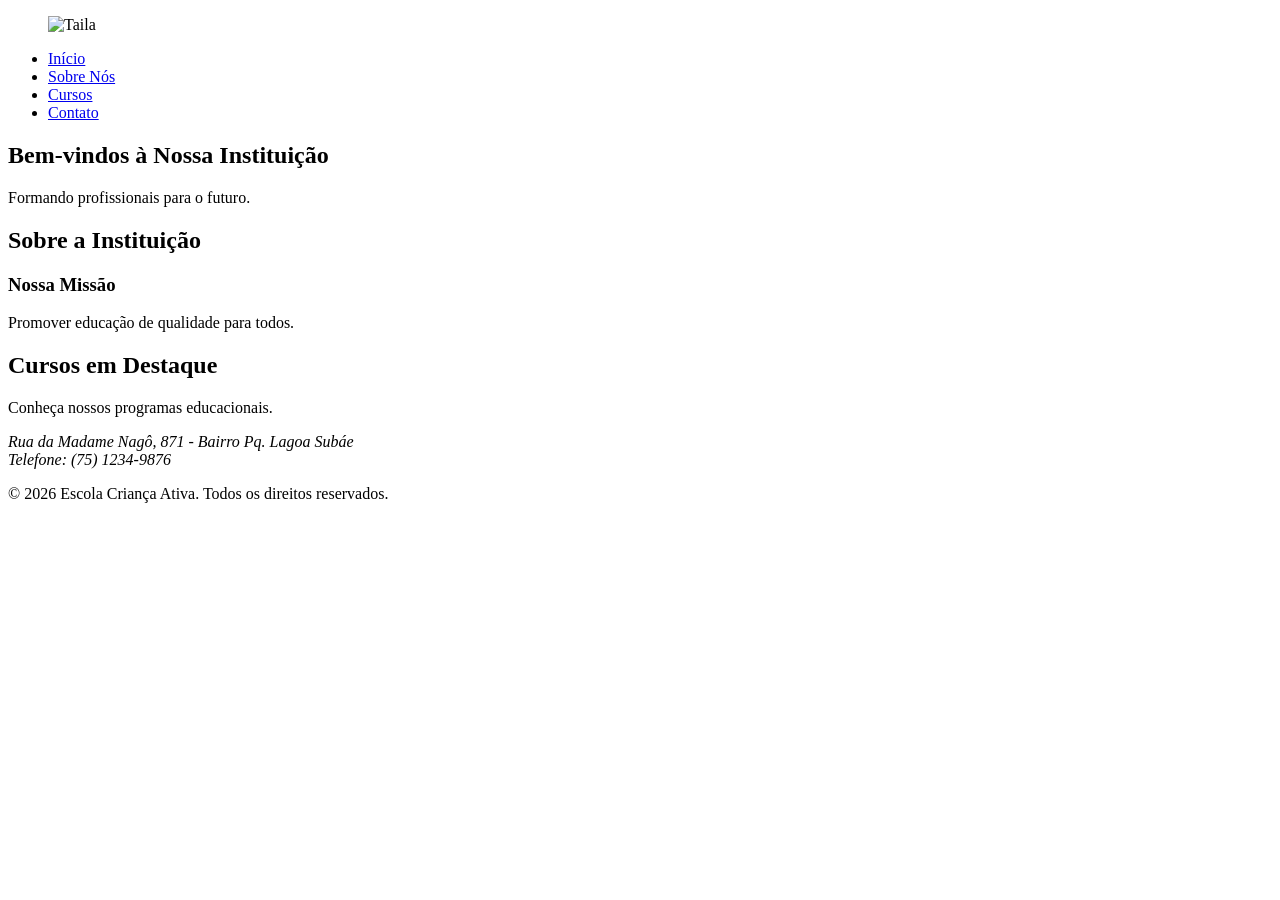
==== index.html @ 224e5500 "Add files via upload" ====
<!DOCTYPE html>
<html lang="pt-BR">
<head>
    <meta charset="UTF-8">
    <meta name="viewport" content="width=device-width, initial-scale=1.0">
    <title>Document</title>
</head>
<body>
<header>
        <figure>
      <img src="IMAGENS/TAILA.jpg" alt="Taila" width="200">
    </figure>
    
    <nav>
      <ul>
        <li><a href="index.html">Início</a></li>
        <li><a href="sobre.html">Sobre Nós</a></li>
        <li><a href="cursos.html">Cursos</a></li>
        <li><a href="contato.html">Contato</a></li>
      </ul>
    </nav>
  </header>
  <main>
    <section>
      <h1>Bem-vindos à Nossa Instituição</h1>
      <p>Formando profissionais para o futuro.</p>
    </section>

    <section>
      <h2>Sobre a Instituição</h2>
      <article>
        <h3>Nossa Missão</h3>
        <p>Promover educação de qualidade para todos.</p>
      </article>
    </section>

    <section>
      <h2>Cursos em Destaque</h2>
      <p>Conheça nossos programas educacionais.</p>
    </section>
  </main>

  <footer>
    <address>
      Rua da Madame Nagô, 871 - Bairro Pq. Lagoa Subáe<br>
      Telefone: (75) 1234-9876
    </address>
    <p>&copy; 2026 Escola Criança Ativa. Todos os direitos reservados.</p>
  </footer>
</body>
</html>
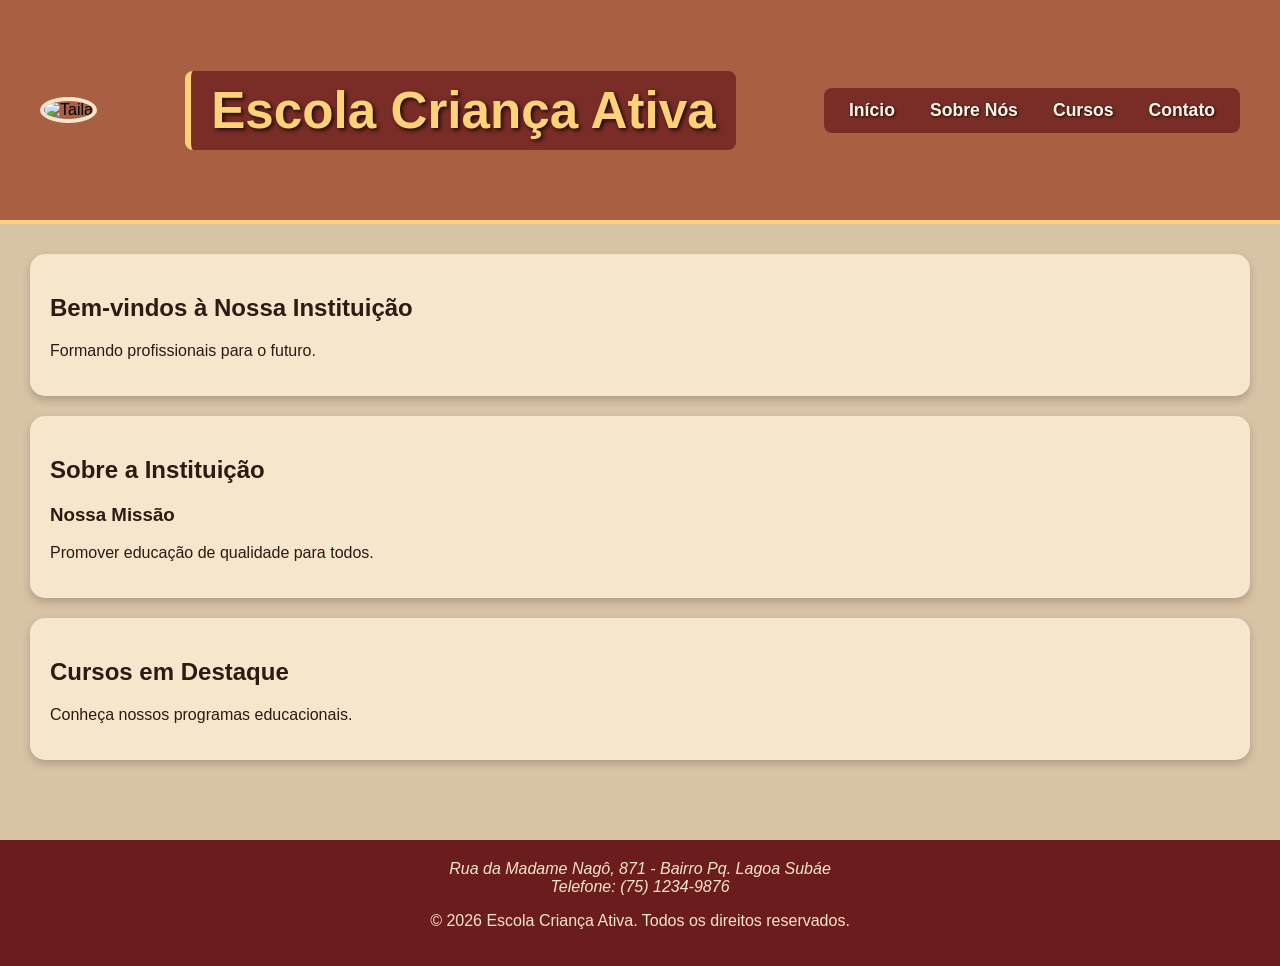
==== commit cbf0c458: "Add files via upload" ====
--- a/index.html
+++ b/index.html
@@ -1,51 +1,69 @@
 <!DOCTYPE html>
 <html lang="pt-BR">
+
 <head>
     <meta charset="UTF-8">
     <meta name="viewport" content="width=device-width, initial-scale=1.0">
-    <title>Document</title>
+
+    <link rel="stylesheet" href="style.css">
+
+    <title>Escola Criança Ativa</title>
 </head>
+
 <body>
+
 <header>
-        <figure>
-      <img src="IMAGENS/TAILA.jpg" alt="Taila" width="200">
+
+    <figure>
+        <img src="IMAGENS/TAILA.jpg" alt="Taila" width="200">
     </figure>
-    
+
+    <h1>Escola Criança Ativa</h1>
+
     <nav>
-      <ul>
-        <li><a href="index.html">Início</a></li>
-        <li><a href="sobre.html">Sobre Nós</a></li>
-        <li><a href="cursos.html">Cursos</a></li>
-        <li><a href="contato.html">Contato</a></li>
-      </ul>
+        <ul>
+            <li><a href="index.html">Início</a></li>
+            <li><a href="sobre.html">Sobre Nós</a></li>
+            <li><a href="cursos.html">Cursos</a></li>
+            <li><a href="contato.html">Contato</a></li>
+        </ul>
     </nav>
-  </header>
-  <main>
+
+</header>
+
+<main>
+
     <section>
-      <h1>Bem-vindos à Nossa Instituição</h1>
-      <p>Formando profissionais para o futuro.</p>
+        <h2>Bem-vindos à Nossa Instituição</h2>
+        <p>Formando profissionais para o futuro.</p>
     </section>
 
     <section>
-      <h2>Sobre a Instituição</h2>
-      <article>
-        <h3>Nossa Missão</h3>
-        <p>Promover educação de qualidade para todos.</p>
-      </article>
+        <h2>Sobre a Instituição</h2>
+
+        <article>
+            <h3>Nossa Missão</h3>
+            <p>Promover educação de qualidade para todos.</p>
+        </article>
     </section>
 
     <section>
-      <h2>Cursos em Destaque</h2>
-      <p>Conheça nossos programas educacionais.</p>
+        <h2>Cursos em Destaque</h2>
+        <p>Conheça nossos programas educacionais.</p>
     </section>
-  </main>
 
-  <footer>
+</main>
+
+<footer>
+
     <address>
-      Rua da Madame Nagô, 871 - Bairro Pq. Lagoa Subáe<br>
-      Telefone: (75) 1234-9876
+        Rua da Madame Nagô, 871 - Bairro Pq. Lagoa Subáe<br>
+        Telefone: (75) 1234-9876
     </address>
+
     <p>&copy; 2026 Escola Criança Ativa. Todos os direitos reservados.</p>
-  </footer>
+
+</footer>
+
 </body>
-</html>
+</html>
--- a/style.css
+++ b/style.css
@@ -0,0 +1,165 @@
+body{
+    background-color: #d9c3a5;
+    margin: 0;
+    font-family: Arial, sans-serif;
+}
+
+header{
+    background-color: #a85f42;
+
+    background-image:
+        linear-gradient(
+            rgba(168,95,66,0.60),
+            rgba(168,95,66,0.60)
+        ),
+        url("./IMAGENS/Adinkra.jpg");
+
+    background-repeat: repeat;
+    background-size: auto, 220px auto;
+
+    min-height: 180px;
+
+    padding: 20px 40px;
+
+    display: flex;
+    align-items: center;
+    justify-content: space-between;
+
+    border-bottom: 4px solid #ffd27a;
+}
+
+header > *{
+    position: relative;
+    z-index: 1;
+}
+
+header h1{
+    color: #ffd27a;
+
+    font-size: 3.2rem;
+    font-weight: bold;
+
+    margin: 0;
+
+    white-space: nowrap;
+
+    padding: 10px 20px;
+
+    background-color: rgba(107, 29, 29, 0.75);
+
+    border-left: 6px solid #ffd27a;
+
+    border-radius: 8px;
+
+    text-shadow: 2px 2px 4px rgba(0,0,0,0.8);
+}
+
+figure{
+    margin: 0;
+}
+
+figure img{
+    border-radius: 50%;
+    border: 4px solid #f5e6cc;
+}
+
+nav ul{
+    list-style: none;
+
+    display: flex;
+    gap: 35px;
+
+    margin-left: auto;
+
+    padding: 12px 25px;
+
+    background-color: rgba(107, 29, 29, 0.75);
+
+    border-radius: 8px;
+}
+
+nav a{
+    text-decoration: none;
+
+    color: #fff8e8;
+
+    font-weight: bold;
+
+    font-size: 1.1rem;
+
+    text-shadow: 1px 1px 3px rgba(0,0,0,0.8);
+
+    transition: 0.3s;
+}
+
+nav a:hover{
+    color: #ffd27a;
+}
+
+main{
+    padding: 30px;
+    color: #2b1b12;
+}
+
+section{
+    background-color: #f5e6cc;
+
+    padding: 20px;
+
+    margin-bottom: 20px;
+
+    border-radius: 15px;
+
+    box-shadow: 0px 4px 8px rgba(0,0,0,0.2);
+
+    transition: 0.3s;
+}
+
+section:hover{
+    transform: scale(1.01);
+}
+
+.grid-container{
+    display: grid;
+
+    grid-template-columns: 1fr 1fr;
+
+    gap: 20px;
+}
+
+@media (max-width: 768px){
+
+    header{
+        flex-direction: column;
+        text-align: center;
+    }
+
+    header h1{
+        font-size: 2rem;
+    }
+
+    nav ul{
+        flex-direction: column;
+
+        margin-left: 0;
+
+        width: 100%;
+        box-sizing: border-box;
+    }
+
+    .grid-container{
+        grid-template-columns: 1fr;
+    }
+}
+
+footer{
+    background-color: #6b1d1d;
+
+    color: #f5e6cc;
+
+    text-align: center;
+
+    padding: 20px;
+
+    margin-top: 30px;
+}
